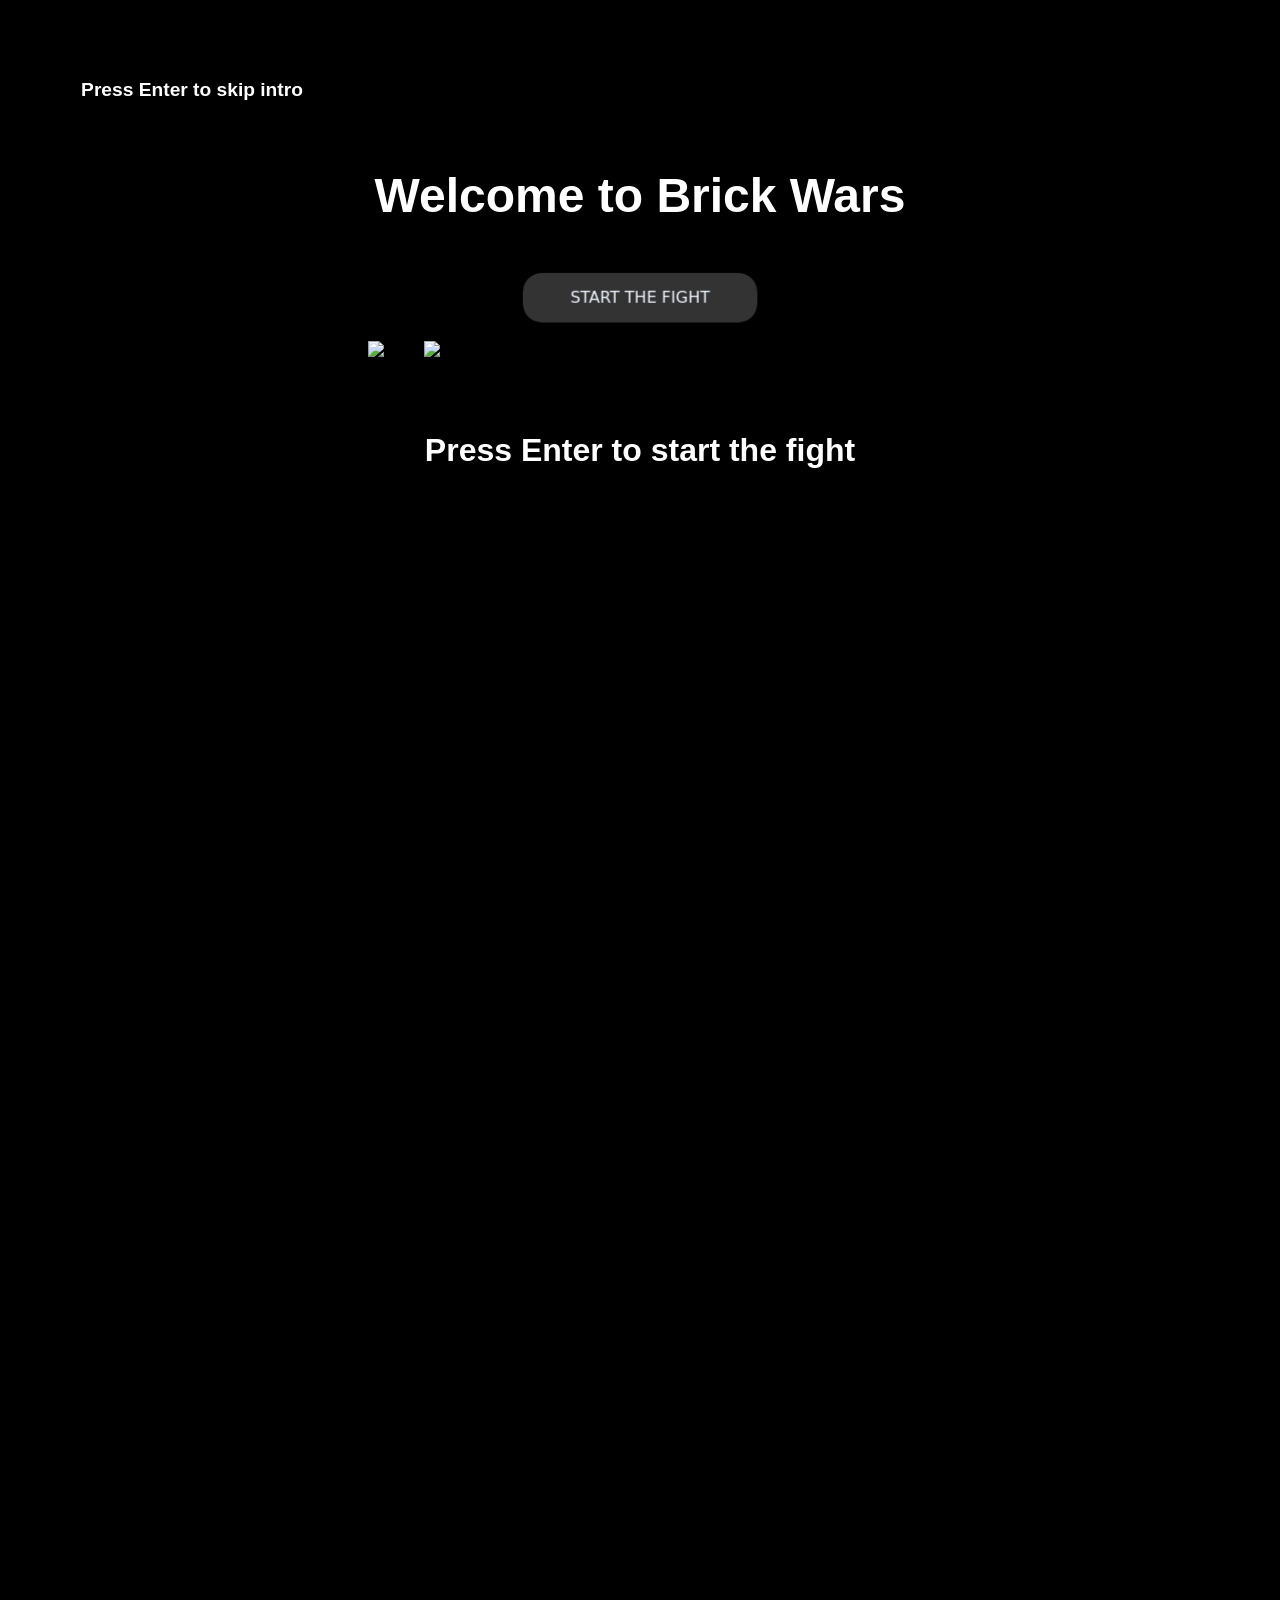
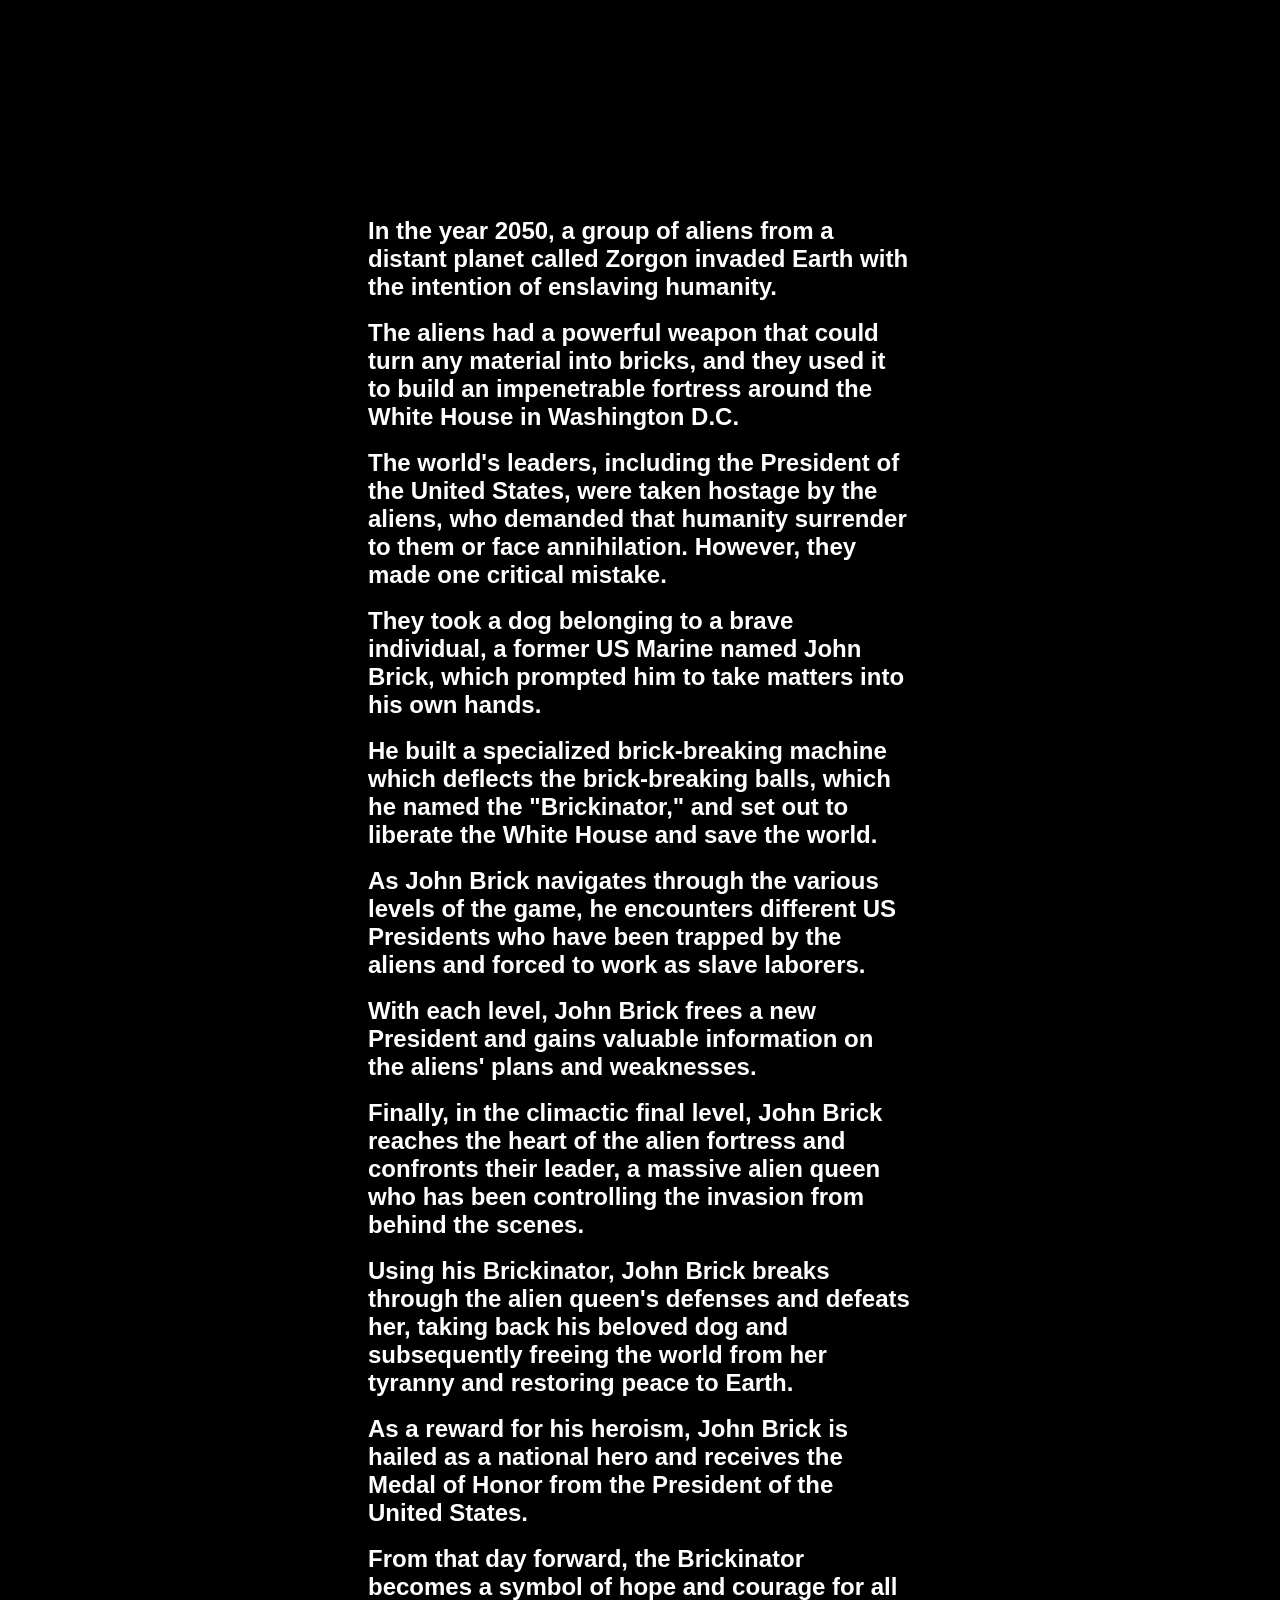
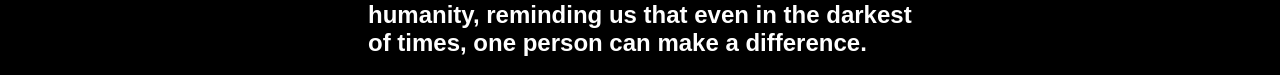
==== index.html @ 21482c84 "styled pause button" ====
<!DOCTYPE html>
<html>
  <head>
    <title>Brick Breaker Game</title>
    <link rel="stylesheet" href="style.css" />
  </head>
  <body>
    <div id="welcome">
      <h1>Welcome to Brick Wars</h1>
      <div class="button">
        <button class="btn-101" id="start-game-btn" class="startthefight">
          START THE FIGHT
          <svg>
            <defs>
              <filter id="glow">
                <fegaussianblur
                  result="coloredBlur"
                  stddeviation="5"
                ></fegaussianblur>
                <femerge>
                  <femergenode in="coloredBlur"></femergenode>
                  <femergenode in="coloredBlur"></femergenode>
                  <femergenode in="coloredBlur"></femergenode>
                  <femergenode in="SourceGraphic"></femergenode>
                </femerge>
              </filter>
            </defs>
            <rect />
          </svg>
        </button>
      </div>
    </div>
    <h2 id="skipintro" class="fade-in-out">Press Enter to skip intro</h2>
    <div id="scroll-container">
      <div class="starwars-demo">
        <img src="./images/brick.png" id="star" alt="Brick" />
        <img src="./images/wars.png" id="wars" alt="Wars" />
        <div id="scroll-text">
          <h2>
            In the year 2050, a group of aliens from a distant planet called
            Zorgon invaded Earth with the intention of enslaving humanity.
          </h2>
          <br />
          <h2>
            The aliens had a powerful weapon that could turn any material into
            bricks, and they used it to build an impenetrable fortress around
            the White House in Washington D.C.
          </h2>
          <br />
          <h2>
            The world's leaders, including the President of the United States,
            were taken hostage by the aliens, who demanded that humanity
            surrender to them or face annihilation. However, they made one
            critical mistake.
          </h2>
          <br />
          <h2>
            They took a dog belonging to a brave individual, a former US Marine
            named John Brick, which prompted him to take matters into his own
            hands.
          </h2>
          <br />
          <h2>
            He built a specialized brick-breaking machine which deflects the
            brick-breaking balls, which he named the "Brickinator," and set out
            to liberate the White House and save the world.
          </h2>
          <br />
          <h2>
            As John Brick navigates through the various levels of the game, he
            encounters different US Presidents who have been trapped by the
            aliens and forced to work as slave laborers.
          </h2>
          <br />
          <h2>
            With each level, John Brick frees a new President and gains valuable
            information on the aliens' plans and weaknesses.
          </h2>
          <br />
          <h2>
            Finally, in the climactic final level, John Brick reaches the heart
            of the alien fortress and confronts their leader, a massive alien
            queen who has been controlling the invasion from behind the scenes.
          </h2>
          <br />
          <h2>
            Using his Brickinator, John Brick breaks through the alien queen's
            defenses and defeats her, taking back his beloved dog and
            subsequently freeing the world from her tyranny and restoring peace
            to Earth.
          </h2>
          <br />
          <h2>
            As a reward for his heroism, John Brick is hailed as a national hero
            and receives the Medal of Honor from the President of the United
            States.
          </h2>
          <br />
          <h2>
            From that day forward, the Brickinator becomes a symbol of hope and
            courage for all humanity, reminding us that even in the darkest of
            times, one person can make a difference.
          </h2>
          <br />
        </div>
      </div>
    </div>
    <h1 id="start" class="fade-in-out">Press Enter to start the fight</h1>
    <div id="pauseModal" class="modal" style="display: none">
      <div class="modal-content">
        <h2>Paused</h2>
        <div class="modal-buttons">
          <!-- <div class="modal-button"> -->
          <button class="btn-101" id="resume-game-btn" onclick="resume()">
            Resume
            <svg>
              <defs>
                <filter id="glow">
                  <fegaussianblur
                    result="coloredBlur"
                    stddeviation="5"
                  ></fegaussianblur>
                  <femerge>
                    <femergenode in="coloredBlur"></femergenode>
                    <femergenode in="coloredBlur"></femergenode>
                    <femergenode in="coloredBlur"></femergenode>
                    <femergenode in="SourceGraphic"></femergenode>
                  </femerge>
                </filter>
              </defs>
              <rect />
            </svg>
          </button>
          <button class="btn-101" id="restart-game-btn" onclick="restart()">
            Restart
            <svg>
              <defs>
                <filter id="glow">
                  <fegaussianblur
                    result="coloredBlur"
                    stddeviation="5"
                  ></fegaussianblur>
                  <femerge>
                    <femergenode in="coloredBlur"></femergenode>
                    <femergenode in="coloredBlur"></femergenode>
                    <femergenode in="coloredBlur"></femergenode>
                    <femergenode in="SourceGraphic"></femergenode>
                  </femerge>
                </filter>
              </defs>
              <rect />
            </svg>
          </button>
          <button class="btn-101" id="get-rick-rolled-game-btn" onclick="quit()">
            Quit
            <svg>
              <defs>
                <filter id="glow">
                  <fegaussianblur
                    result="coloredBlur"
                    stddeviation="5"
                  ></fegaussianblur>
                  <femerge>
                    <femergenode in="coloredBlur"></femergenode>
                    <femergenode in="coloredBlur"></femergenode>
                    <femergenode in="coloredBlur"></femergenode>
                    <femergenode in="SourceGraphic"></femergenode>
                  </femerge>
                </filter>
              </defs>
              <rect />
            </svg>
          </button>
          <!-- </div> -->
          <!-- <button class="modal-button" onclick="restart()">Restart</button>
          <button class="modal-button" onclick="quit()">Quit</button> -->
        </div>
      </div>
    </div>
    <div id="game-container">
      <div>
        <div id="game-screen">
          <div class="grid"></div>
          <div id="ball"></div>
          <div id="paddle"></div>
        </div>
        <div id="game-info">
          <div id="timer">Time: 180</div>
          <div id="score">Score: 0</div>
          <div id="lives">Lives: 3</div>
          <button id="pause-btn" onclick="showModal()">Pause</button>
          <!-- <button class="btn-101" id="pause-game-btn" onclick="showModal()">
            Pause
            <svg>
              <defs>
                <filter id="glow">
                  <fegaussianblur
                    result="coloredBlur"
                    stddeviation="5"
                  ></fegaussianblur>
                  <femerge>
                    <femergenode in="coloredBlur"></femergenode>
                    <femergenode in="coloredBlur"></femergenode>
                    <femergenode in="coloredBlur"></femergenode>
                    <femergenode in="SourceGraphic"></femergenode>
                  </femerge>
                </filter>
              </defs>
              <rect />
            </svg>
          </button> -->
        </div>
        <div id="pause-menu">
          <h2>Paused</h2>
          <button id="continue-btn">Continue</button>
          <button id="restart-btn">Restart</button>
        </div>
      </div>
    </div>
    <script src="game.js"></script>
    <script src="intro.js"></script>
  </body>
</html>
---- style.css ----
@font-face {
  font-family: "Blanka";
  src: url("fonts/Blanka.otf") format("opentype");
}

* {
  margin: 0;
  padding: 0;
  box-sizing: border-box;
  /* font-family: "Blanka", sans-serif; */
}
body {
  /* background-color: #000;
  color: #fff; */
  font-family: "Blanka", sans-serif;
}

#welcome {
  position: absolute;
  top: 30%;
  left: 50%;
  transform: translate(-50%, -50%);
  text-align: center;
  z-index: 999;
}

#welcome h1 {
  font-size: 3em;
  color: #fff;
}

#welcome p {
  font-size: 1.5em;
  color: #fff;
  margin-top: 20px;
}
#skipintro {
  position: absolute;
  top: 10%;
  left: 15%;
  transform: translate(-50%, -50%);
  text-align: center;
  font-size: 1.2em;
  z-index: 999;
  /* visibility: hidden; */
}
.fade-in-out {
  animation: fadeInOut 2s ease-in-out infinite;
}

@keyframes fadeInOut {
  0% {
    opacity: 0;
  }
  50% {
    opacity: 1;
  }
  100% {
    opacity: 0;
  }
}

.modal {
  position: fixed;
  top: 0;
  left: 0;
  right: 0;
  bottom: 0;
  background-color: rgba(0, 0, 0, 0.5);
  display: flex;
  align-items: center;
  justify-content: center;
  z-index: 999;
}

.modal-content {
  background-color: #333;
  padding: 20px;
  border-radius: 5px;
  box-shadow: 0 2px 4px rgba(0, 0, 0, 0.5);
  display: flex;
  flex-direction: column;
  align-items: center;
}

.modal-content h2 {
  margin-top: 0;
  color: #000;
}

.modal-buttons {
  display: flex;
  flex-direction: row;
  margin-top: 20px;
  /* margin-left: 10px; */
  /* background-color: #333; */
  /* color: #333; */
}

.modal-button {
  margin: 0 10px;
  padding: 10px 20px;
  background-color: #4caf50;
  color: #fff;
  border: none;
  border-radius: 3px;
  cursor: pointer;
  font-size: 16px;
  transition: background-color 0.2s ease;
}

.modal-button:hover {
  background-color: #3e8e41;
}

#start {
  position: absolute;
  top: 50%;
  left: 50%;
  transform: translate(-50%, -50%);
  text-align: center;
  z-index: 999;
}

#game-container {
  display: flex;
  flex-direction: column;
  justify-content: center;
  align-items: center;
  height: 100vh;
  /*background-color: #f2f2f2;*/
  background: #000 url(//cssanimation.rocks/demo/starwars/images/bg.jpg);
  visibility: hidden;
}

.grid {
  position: absolute;
  width: 100%;
  height: 100%;
}

#game-screen {
  position: relative;
  /* align-items: center; */
  width: 400px;
  height: 500px;
  background-color: #333;
  border: 2px solid #000;
}

/* #ball {
  position: absolute;
  top: 240px;
  left: 190px;
  width: 20px;
  height: 20px;
  border-radius: 50%;
  background-color: #f00;
} */

#ball {
  position: absolute;
  width: 20px;
  height: 20px;
  border-radius: 50%;
  background-color: red;
  top: 150px;
  left: 280px;
}

#paddle {
  position: absolute;
  bottom: 10px;
  left: 170px;
  width: 60px;
  height: 10px;
  background-color: #fff;
}

.brick {
  position: absolute;
  width: 40px;
  height: 20px;
  background-color: #00f;
  border: 1px solid #fff;
  /* add more styles here */
}

.powerup {
  position: absolute;
  width: 20px;
  height: 20px;
  background-color: rgb(18, 171, 177);
  border: 1px solid #fff;
  /* add more styles here */
}

#game-info {
  display: flex;
  justify-content: space-between;
  align-items: center;
  width: 400px;
  margin-top: 20px;
  padding: 10px;
  background-color: #fff;
  border: 2px solid #000;
}

#pause-btn {
  font-size: 16px;
  padding: 10px;
  background-color: #fff;
  border: 2px solid #000;
  cursor: pointer;
}

#pause-menu {
  display: none;
  position: absolute;
  top: 180px;
  left: 80px;
  width: 240px;
  padding: 20px;
  background-color: #fff;
  border: 2px solid #000;
  text-align: center;
}

#pause-menu h2 {
  font-size: 24px;
  margin-bottom: 20px;
}

#pause-menu button {
  font-size: 16px;
  padding: 10px;
  margin: 10px;
  background-color: #fff;
  border: 2px solid #000;
  cursor: pointer;
}

/* button */
.button {
  display: inline-block;
  padding: 50px 20px;
  /* font-size: 20px; */
}
.btn-101,
.btn-101 *,
.btn-101 :after,
.btn-101 :before,
.btn-101:after,
.btn-101:before {
  border: 0 solid;
  box-sizing: border-box;
}
.btn-101 {
  -webkit-tap-highlight-color: transparent;
  -webkit-appearance: button;
  background-color: #000;
  background-image: none;
  color: #fff;
  font-family: ui-sans-serif, system-ui, -apple-system, BlinkMacSystemFont,
    Segoe UI, Roboto, Helvetica Neue, Arial, Noto Sans, sans-serif,
    Apple Color Emoji, Segoe UI Emoji, Segoe UI Symbol, Noto Color Emoji;
  font-size: 100%;
  font-weight: 900;
  line-height: 1.5;
  margin: 0;
  -webkit-mask-image: -webkit-radial-gradient(#000, #fff);
  padding: 0;
  text-transform: uppercase;
}
.btn-101:disabled {
  cursor: default;
}
.btn-101:-moz-focusring {
  outline: auto;
}
.btn-101 svg {
  vertical-align: middle;
}
.btn-101 [hidden] {
  display: none;
}
.btn-101 {
  --thickness: 0.3rem;
  --roundness: 1.2rem;
  --color: #eff6ff;
  --opacity: 0.6;
  -webkit-backdrop-filter: blur(100px);
  backdrop-filter: blur(100px);
  background: none;
  background: hsla(0, 0%, 100%, 0.2);
  border: none;
  border-radius: var(--roundness);
  color: var(--color);
  cursor: pointer;
  display: block;
  /* font-family: Poppins, "sans-serif"; */
  font-size: 1rem;
  font-weight: 500;
  padding: 0.8rem 3rem;
  position: relative;
}
.btn-101:hover {
  background: hsla(0, 0%, 100%, 0.3);
  filter: brightness(1.2);
}
.btn-101:active {
  --opacity: 0;
  background: hsla(0, 0%, 100%, 0.1);
}
.btn-101 svg {
  border-radius: var(--roundness);
  display: block;
  filter: url(#glow);
  height: 100%;
  left: 0;
  position: absolute;
  top: 0;
  width: 100%;
}
.btn-101 rect {
  fill: none;
  stroke: var(--color);
  stroke-width: var(--thickness);
  rx: var(--roundness);
  stroke-linejoin: round;
  stroke-dasharray: 185%;
  stroke-dashoffset: 80;
  -webkit-animation: snake 2s linear infinite;
  animation: snake 2s linear infinite;
  -webkit-animation-play-state: paused;
  animation-play-state: paused;
  height: 100%;
  opacity: 0;
  transition: opacity 0.2s;
  width: 100%;
}
.btn-101:hover rect {
  -webkit-animation-play-state: running;
  animation-play-state: running;
  opacity: var(--opacity);
}
@-webkit-keyframes snake {
  to {
    stroke-dashoffset: 370%;
  }
}
@keyframes snake {
  to {
    stroke-dashoffset: 370%;
  }
}

/* Animation properties */
.star {
  animation-fill-mode: forwards;
  animation-iteration-count: 1;
  animation: star 10s ease-out;
}

.wars {
  animation-fill-mode: forwards;
  animation-iteration-count: 1;
  animation: wars 10s ease-out;
}

.byline span {
  animation: spin-letters 10s linear infinite;
}
.byline {
  animation: move-byline 10s linear infinite;
}
h2 {
  text-decoration-color: #fff;
  color: #fff;
  text-decoration: wavy;
}
h1 {
  text-decoration-color: #fff;
  color: #fff;
}

/* Keyframes */
@keyframes star {
  0% {
    opacity: 0;
    transform: scale(1.5) translateY(-0.75em);
  }
  20% {
    opacity: 1;
  }
  89% {
    opacity: 1;
    transform: scale(1);
  }
  100% {
    opacity: 0;
    transform: translateZ(-1000em);
    display: none;
  }
}

@keyframes wars {
  0% {
    opacity: 0;
    transform: scale(1.5) translateY(0.5em);
  }
  20% {
    opacity: 1;
  }
  90% {
    opacity: 1;
    transform: scale(1);
  }
  100% {
    opacity: 0;
    transform: translateZ(-1000em);
  }
}
/* 
@keyframes spin-letters {
  0%,
  10% {
    opacity: 0;
    transform: rotateY(90deg);
  }
  30% {
    opacity: 1;
  }
  70%,
  86% {
    transform: rotateY(0);
    opacity: 1;
  }
  95%,
  100% {
    opacity: 0;
  }
} */

/* @keyframes move-byline {
  0% {
    transform: translateZ(5em);
  }
  100% {
    transform: translateZ(0);
  }
} */
#container-cover {
  overflow: hidden;
}
body {
  max-height: 100vh;
  overflow: hidden;
}

/* Make the 3D work on the container */
.starwars-demo {
  perspective: 800px;
  transform-style: preserve3d;
}

/* General styles and layout */
body {
  background: #000 url(//cssanimation.rocks/demo/starwars/images/bg.jpg);
}

.starwars-demo {
  height: 17em;
  left: 50%;
  position: absolute;
  top: 53%;
  transform: translate(-50%, -50%);
  width: 34em;
}

.byline span {
  display: inline-block;
}

img {
  width: 100%;
}

.star,
.wars,
.byline {
  position: absolute;
}

.star {
  top: -0.75em;
}

.wars {
  bottom: -0.5em;
}

.byline {
  color: #fff;
  font-family: "ITC Serif Gothic", Lato;
  font-size: 2.25em;
  left: -2em;
  letter-spacing: 0.4em;
  right: -2em;
  text-align: center;
  text-transform: uppercase;
  top: 29%;
}

/*** Media queries for adjusting to different screen sizes ***/

@media only screen and (max-width: 600px) {
  .starwars-demo {
    font-size: 10px;
  }
}

@media only screen and (max-width: 480px) {
  .starwars-demo {
    font-size: 7px;
  }
}

#scroll-container {
  border: 3px solid black;
  border-radius: 5px;
  overflow: hidden;
  font-size: medium;
  /* display: none; */
}
#scroll-text {
  /* animation properties */
  -moz-transform: translateY(100%);
  -webkit-transform: translateY(100%);
  transform: translateY(100%);

  /* -moz-animation: scroll 70s linear;
  -webkit-animation: scroll 70s linear;
  animation: scroll 70s linear; */
}
.scroll-animation {
  animation: scroll 90s linear;
  -moz-animation: scroll 90s linear;
  -webkit-animation: scroll 90s linear;
}

/* for Firefox */
@-moz-keyframes scroll {
  from {
    -moz-transform: translateY(40%);
  }
  to {
    -moz-transform: translateY(-100%);
  }
}

/* for Chrome */
@-webkit-keyframes scroll {
  from {
    -webkit-transform: translateY(40%);
  }
  to {
    -webkit-transform: translateY(-100%);
  }
}

@keyframes scroll {
  from {
    -moz-transform: translateY(40%);
    -webkit-transform: translateY(40%);
    transform: translateY(40%);
  }
  to {
    -moz-transform: translateY(-100%);
    -webkit-transform: translateY(-100%);
    transform: translateY(-100%);
  }
}
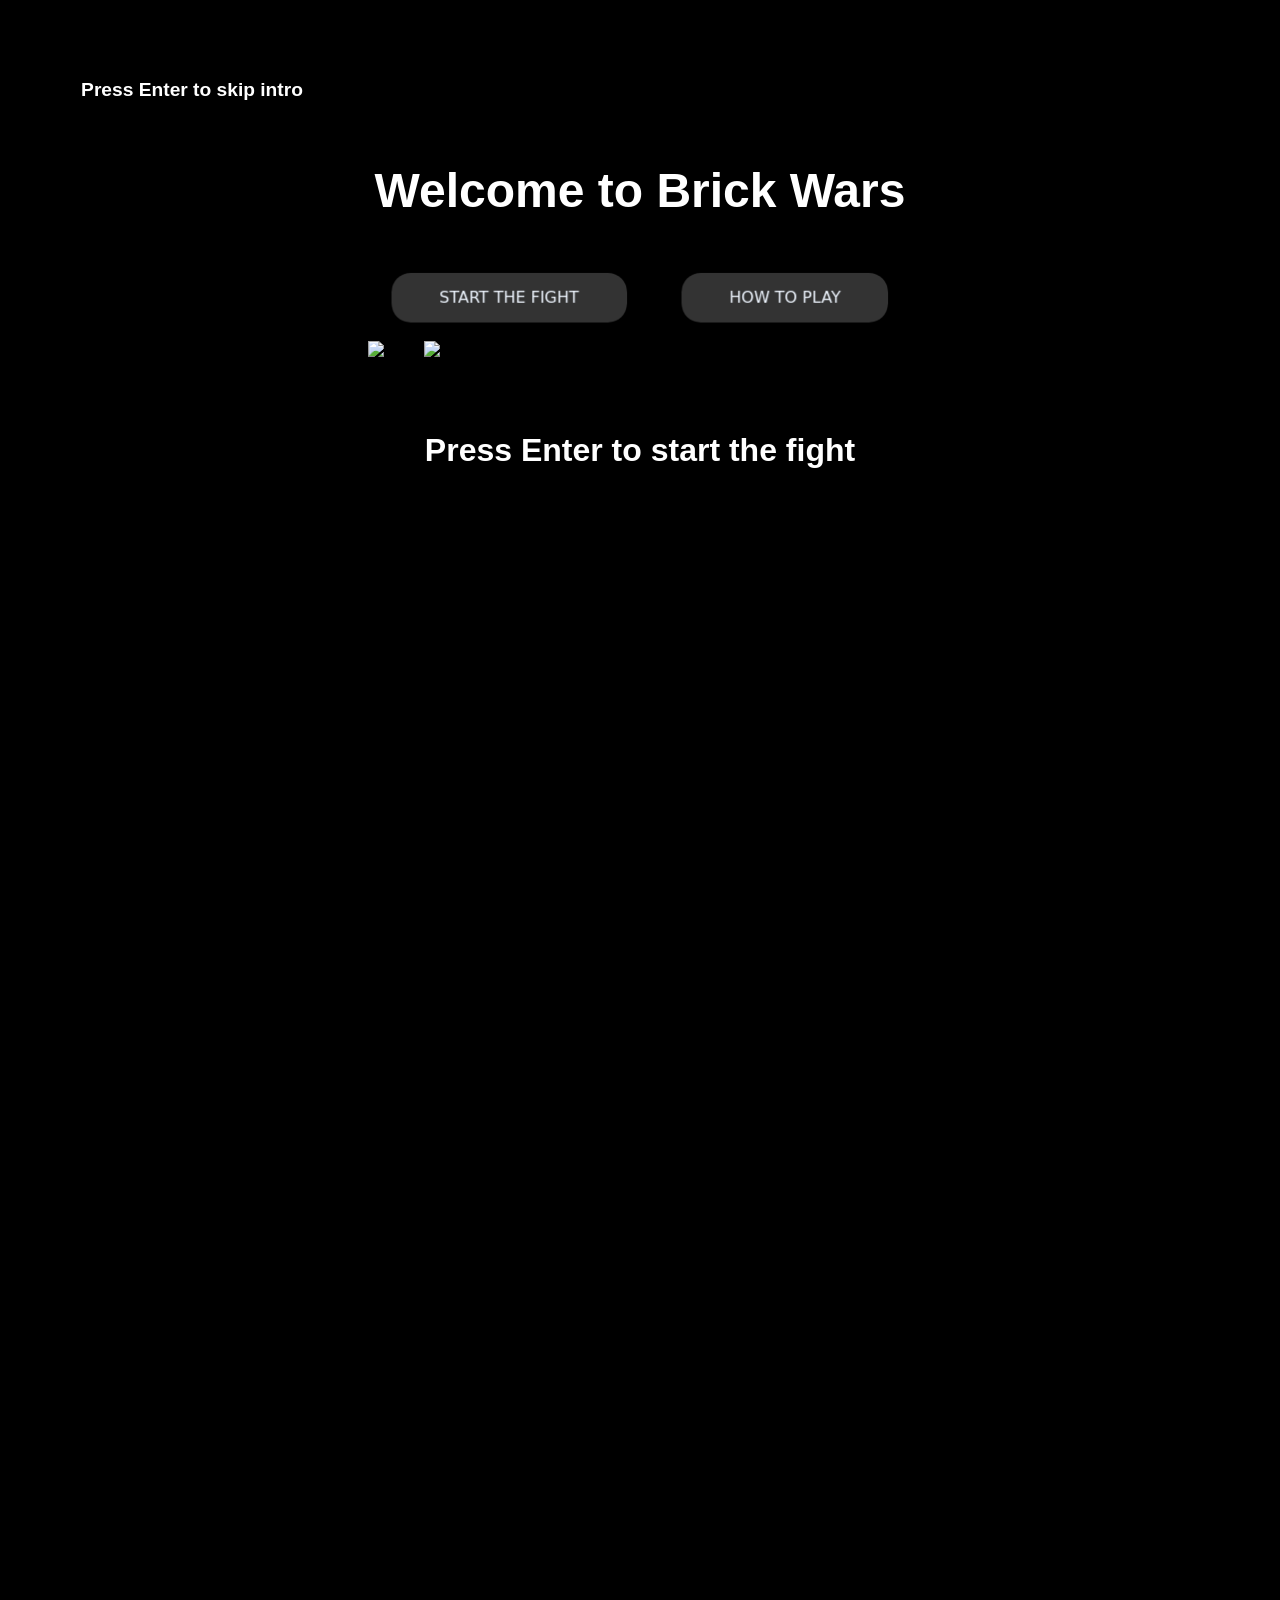
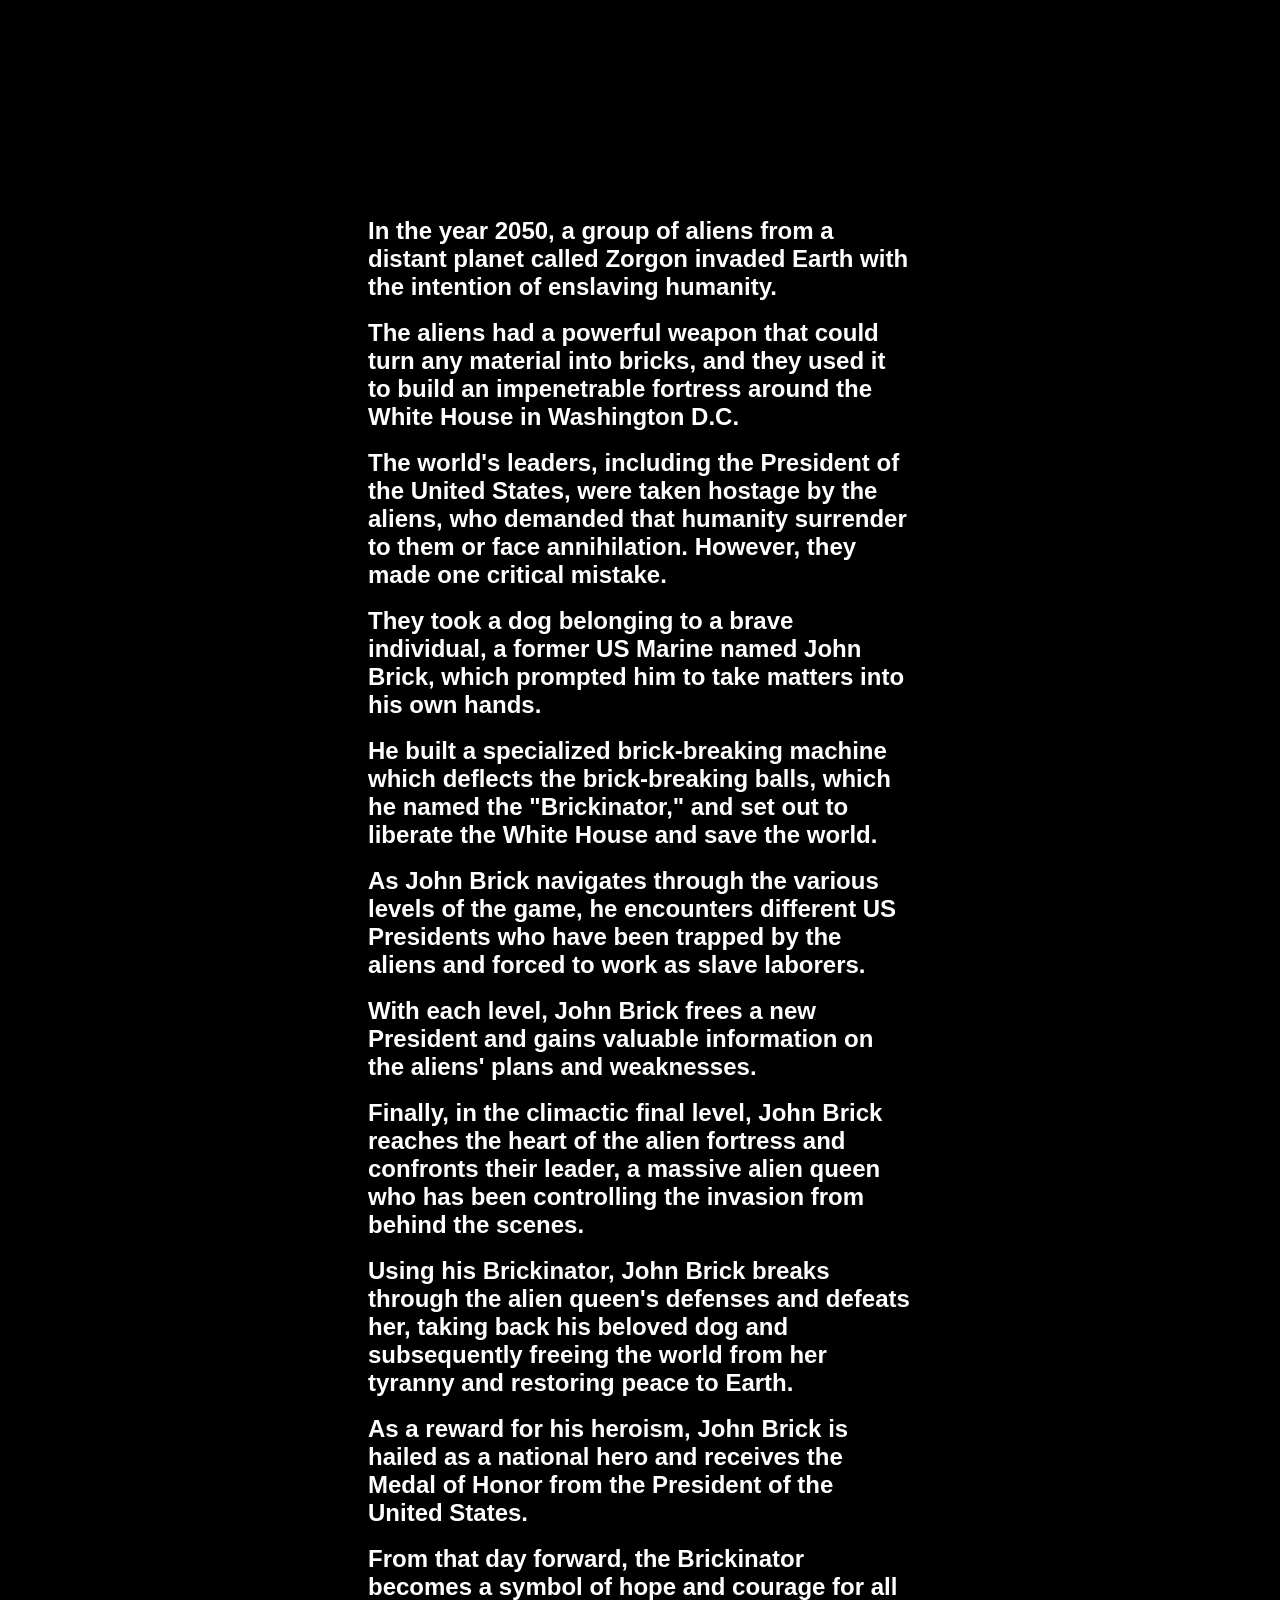
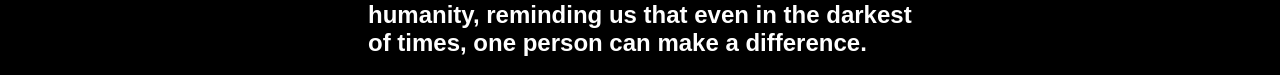
==== commit 72cec14e: "added how to play modal to html" ====
--- a/index.html
+++ b/index.html
@@ -29,6 +29,33 @@
           </svg>
         </button>
       </div>
+      <div class="button" onclick="">
+        <button
+          class="btn-101"
+          id="start-game-btn"
+          class="startthefight"
+          onclick="howtoplay()"
+        >
+          HOW TO PLAY
+          <svg>
+            <defs>
+              <filter id="glow">
+                <fegaussianblur
+                  result="coloredBlur"
+                  stddeviation="5"
+                ></fegaussianblur>
+                <femerge>
+                  <femergenode in="coloredBlur"></femergenode>
+                  <femergenode in="coloredBlur"></femergenode>
+                  <femergenode in="coloredBlur"></femergenode>
+                  <femergenode in="SourceGraphic"></femergenode>
+                </femerge>
+              </filter>
+            </defs>
+            <rect />
+          </svg>
+        </button>
+      </div>
     </div>
     <h2 id="skipintro" class="fade-in-out">Press Enter to skip intro</h2>
     <div id="scroll-container">
@@ -106,13 +133,31 @@
       </div>
     </div>
     <h1 id="start" class="fade-in-out">Press Enter to start the fight</h1>
-    <div id="pauseModal" class="modal" style="display: none">
+    <div id="howto" class="modal" style="display: none">
       <div class="modal-content">
-        <h2>Paused</h2>
+        <h1>How to play</h1>
+        <br />
+        <h3>Objective</h3>
+        <p>Break all the bricks to win the game</p>
+        <br />
+        <h3>Movement</h3>
+        <p>Move the paddle by pressing left or right arrow key</p>
+        <p>Release the ball by pressing spacebar</p>
+        <br />
+        <h3>Powerups</h3>
+        <p>Lorem ipsum dolor sit amet consectetur adipisicing elit.</p>
+        <br />
+        <h3>Physics</h3>
+        <p>
+          The ball bounces at a greater angle depending
+          <br />
+          on how far out it hits the paddle
+        </p>
+
         <div class="modal-buttons">
           <!-- <div class="modal-button"> -->
-          <button class="btn-101" id="resume-game-btn" onclick="resume()">
-            Resume
+          <button class="btn-101" id="resume-game-btn" onclick="howclose()">
+            Close
             <svg>
               <defs>
                 <filter id="glow">
@@ -131,50 +176,100 @@
               <rect />
             </svg>
           </button>
-          <button class="btn-101" id="restart-game-btn" onclick="restart()">
-            Restart
-            <svg>
-              <defs>
-                <filter id="glow">
-                  <fegaussianblur
-                    result="coloredBlur"
-                    stddeviation="5"
-                  ></fegaussianblur>
-                  <femerge>
-                    <femergenode in="coloredBlur"></femergenode>
-                    <femergenode in="coloredBlur"></femergenode>
-                    <femergenode in="coloredBlur"></femergenode>
-                    <femergenode in="SourceGraphic"></femergenode>
-                  </femerge>
-                </filter>
-              </defs>
-              <rect />
-            </svg>
-          </button>
-          <button class="btn-101" id="get-rick-rolled-game-btn" onclick="quit()">
-            Quit
-            <svg>
-              <defs>
-                <filter id="glow">
-                  <fegaussianblur
-                    result="coloredBlur"
-                    stddeviation="5"
-                  ></fegaussianblur>
-                  <femerge>
-                    <femergenode in="coloredBlur"></femergenode>
-                    <femergenode in="coloredBlur"></femergenode>
-                    <femergenode in="coloredBlur"></femergenode>
-                    <femergenode in="SourceGraphic"></femergenode>
-                  </femerge>
-                </filter>
-              </defs>
-              <rect />
-            </svg>
-          </button>
-          <!-- </div> -->
-          <!-- <button class="modal-button" onclick="restart()">Restart</button>
+        </div>
+      </div>
+    </div>
+    <div id="pauseModal" class="modal" style="display: none">
+      <div class="modal-content">
+        <h2>Paused</h2>
+        <br>
+        <!-- <div class="modal-buttons"> -->
+        <!-- <div class="modal-button"> -->
+        <button class="btn-101" id="resume-game-btn" onclick="resume()">
+          Resume
+          <svg>
+            <defs>
+              <filter id="glow">
+                <fegaussianblur
+                  result="coloredBlur"
+                  stddeviation="5"
+                ></fegaussianblur>
+                <femerge>
+                  <femergenode in="coloredBlur"></femergenode>
+                  <femergenode in="coloredBlur"></femergenode>
+                  <femergenode in="coloredBlur"></femergenode>
+                  <femergenode in="SourceGraphic"></femergenode>
+                </femerge>
+              </filter>
+            </defs>
+            <rect />
+          </svg>
+        </button>
+        <button class="btn-101" id="restart-game-btn" onclick="restart()">
+          Restart
+          <svg>
+            <defs>
+              <filter id="glow">
+                <fegaussianblur
+                  result="coloredBlur"
+                  stddeviation="5"
+                ></fegaussianblur>
+                <femerge>
+                  <femergenode in="coloredBlur"></femergenode>
+                  <femergenode in="coloredBlur"></femergenode>
+                  <femergenode in="coloredBlur"></femergenode>
+                  <femergenode in="SourceGraphic"></femergenode>
+                </femerge>
+              </filter>
+            </defs>
+            <rect />
+          </svg>
+        </button>
+        <button class="btn-101" id="resume-game-btn" onclick="howtoplay()">
+          How to play
+          <svg>
+            <defs>
+              <filter id="glow">
+                <fegaussianblur
+                  result="coloredBlur"
+                  stddeviation="5"
+                ></fegaussianblur>
+                <femerge>
+                  <femergenode in="coloredBlur"></femergenode>
+                  <femergenode in="coloredBlur"></femergenode>
+                  <femergenode in="coloredBlur"></femergenode>
+                  <femergenode in="SourceGraphic"></femergenode>
+                </femerge>
+              </filter>
+            </defs>
+            <rect />
+          </svg>
+        </button>
+        <button class="btn-101" id="get-rick-rolled-game-btn" onclick="quit()">
+          Quit
+          <svg>
+            <defs>
+              <filter id="glow">
+                <fegaussianblur
+                  result="coloredBlur"
+                  stddeviation="5"
+                ></fegaussianblur>
+                <femerge>
+                  <femergenode in="coloredBlur"></femergenode>
+                  <femergenode in="coloredBlur"></femergenode>
+                  <femergenode in="coloredBlur"></femergenode>
+                  <femergenode in="SourceGraphic"></femergenode>
+                </femerge>
+              </filter>
+            </defs>
+            <rect />
+          </svg>
+        </button>
+
+        <!-- </div> -->
+        <!-- <button class="modal-button" onclick="restart()">Restart</button>
           <button class="modal-button" onclick="quit()">Quit</button> -->
-        </div>
+        <!-- </div> -->
       </div>
     </div>
     <div id="game-container">
@@ -189,32 +284,12 @@
           <div id="score">Score: 0</div>
           <div id="lives">Lives: 3</div>
           <button id="pause-btn" onclick="showModal()">Pause</button>
-          <!-- <button class="btn-101" id="pause-game-btn" onclick="showModal()">
-            Pause
-            <svg>
-              <defs>
-                <filter id="glow">
-                  <fegaussianblur
-                    result="coloredBlur"
-                    stddeviation="5"
-                  ></fegaussianblur>
-                  <femerge>
-                    <femergenode in="coloredBlur"></femergenode>
-                    <femergenode in="coloredBlur"></femergenode>
-                    <femergenode in="coloredBlur"></femergenode>
-                    <femergenode in="SourceGraphic"></femergenode>
-                  </femerge>
-                </filter>
-              </defs>
-              <rect />
-            </svg>
-          </button> -->
-        </div>
-        <div id="pause-menu">
+        </div>
+        <!-- <div id="pause-menu">
           <h2>Paused</h2>
           <button id="continue-btn">Continue</button>
           <button id="restart-btn">Restart</button>
-        </div>
+        </div> -->
       </div>
     </div>
     <script src="game.js"></script>
--- a/style.css
+++ b/style.css
@@ -74,7 +74,7 @@
 }
 
 .modal-content {
-  background-color: #333;
+  background-color: #322e2e;
   padding: 20px;
   border-radius: 5px;
   box-shadow: 0 2px 4px rgba(0, 0, 0, 0.5);
@@ -85,7 +85,8 @@
 
 .modal-content h2 {
   margin-top: 0;
-  color: #000;
+  color: #ffffff;
+  animation: fadeInOut 2s ease-in-out infinite;
 }
 
 .modal-buttons {
@@ -208,10 +209,29 @@
 
 #pause-btn {
   font-size: 16px;
+  font-family: ui-sans-serif, system-ui, -apple-system, BlinkMacSystemFont,
+    Segoe UI, Roboto, Helvetica Neue, Arial, Noto Sans, sans-serif,
+    Apple Color Emoji, Segoe UI Emoji, Segoe UI Symbol, Noto Color Emoji;
   padding: 10px;
   background-color: #fff;
   border: 2px solid #000;
   cursor: pointer;
+  -webkit-animation: snake 2s linear infinite;
+  animation: snake 2s linear infinite;
+  -webkit-animation-play-state: paused;
+  animation-play-state: paused;
+}
+#pause-btn:hover {
+  background-image: url(./images/yoda.jpg);
+  background-repeat: no-repeat;
+  background-position: center;
+  background-color: transparent;
+  background-size: cover;
+  border: 2px solid #ffffff00;
+  /* text-indent: -999999px; */
+  /* remove the text */
+  overflow: hidden;
+  color: #00000000;
 }
 
 #pause-menu {
@@ -303,6 +323,7 @@
   font-weight: 500;
   padding: 0.8rem 3rem;
   position: relative;
+  margin: 5px;
 }
 .btn-101:hover {
   background: hsla(0, 0%, 100%, 0.3);
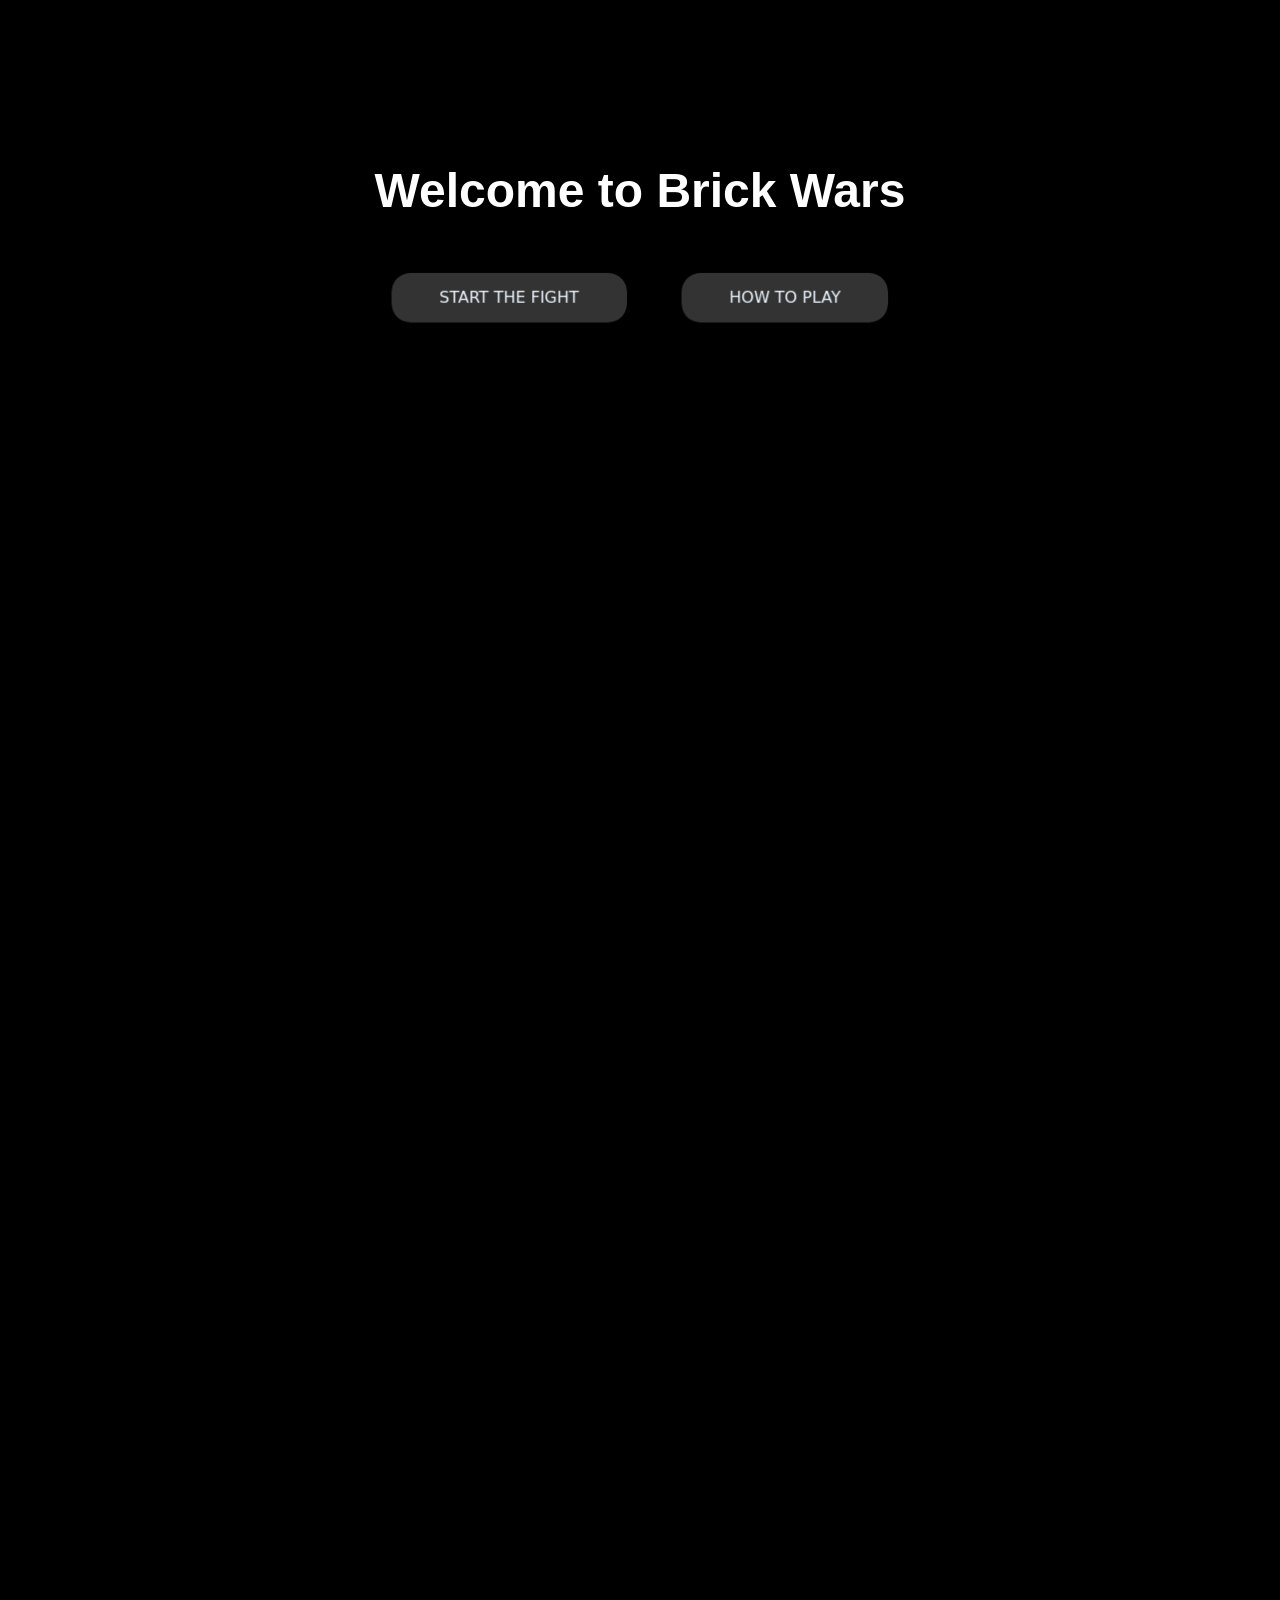
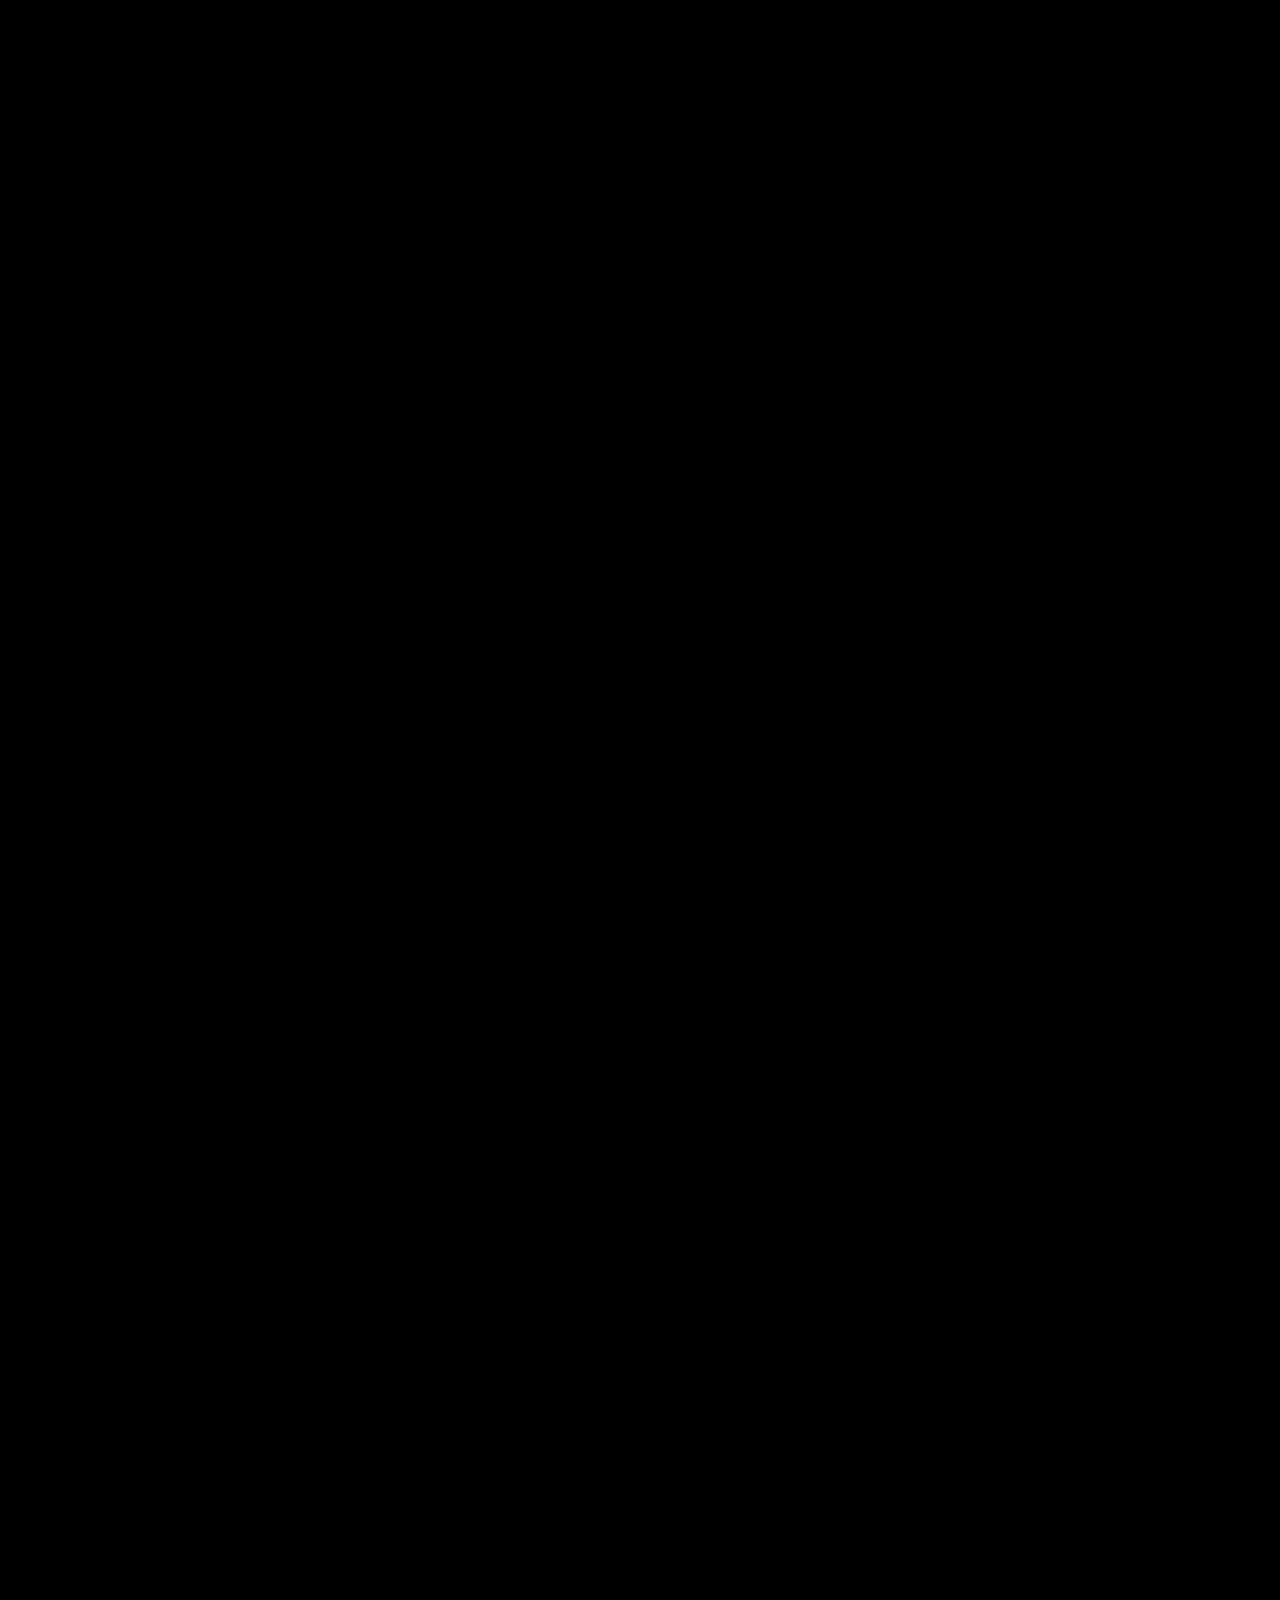
==== commit f9d395cc: "making game over modal" ====
--- a/index.html
+++ b/index.html
@@ -145,17 +145,13 @@
         <p>Release the ball by pressing spacebar</p>
         <br />
         <h3>Powerups</h3>
-        <p>Lorem ipsum dolor sit amet consectetur adipisicing elit.</p>
-        <br />
-        <h3>Physics</h3>
         <p>
-          The ball bounces at a greater angle depending
-          <br />
-          on how far out it hits the paddle
+          <span style="color: rgb(0, 255, 30)">Green</span> = Extra life <br />
+          <span style="color: rgb(242, 210, 0)">Gold</span> = 10 Score<br />
+          <span style="color: rgb(179, 11, 225)">Purple</span> = Extra Time
         </p>
 
         <div class="modal-buttons">
-          <!-- <div class="modal-button"> -->
           <button class="btn-101" id="resume-game-btn" onclick="howclose()">
             Close
             <svg>
@@ -182,9 +178,7 @@
     <div id="pauseModal" class="modal" style="display: none">
       <div class="modal-content">
         <h2>Paused</h2>
-        <br>
-        <!-- <div class="modal-buttons"> -->
-        <!-- <div class="modal-button"> -->
+        <br />
         <button class="btn-101" id="resume-game-btn" onclick="resume()">
           Resume
           <svg>
@@ -265,19 +259,60 @@
             <rect />
           </svg>
         </button>
-
-        <!-- </div> -->
-        <!-- <button class="modal-button" onclick="restart()">Restart</button>
-          <button class="modal-button" onclick="quit()">Quit</button> -->
-        <!-- </div> -->
+      </div>
+    </div>
+    <div id="game-over-modal" class="modal" style="display: none">
+      <div class="modal-content">
+        <h1>Git gud kiddo</h1>
+        <br />
+        <h3>You failed to save the world</h3>
+        <p>Learn how to play or uninstall</p>
+        <div class="modal-buttons">
+          <button class="btn-101" id="restart-game-btn" onclick="restart()">
+            Restart
+            <svg>
+              <defs>
+                <filter id="glow">
+                  <fegaussianblur
+                    result="coloredBlur"
+                    stddeviation="5"
+                  ></fegaussianblur>
+                  <femerge>
+                    <femergenode in="coloredBlur"></femergenode>
+                    <femergenode in="coloredBlur"></femergenode>
+                    <femergenode in="coloredBlur"></femergenode>
+                    <femergenode in="SourceGraphic"></femergenode>
+                  </femerge>
+                </filter>
+              </defs>
+              <rect />
+            </svg>
+          </button>
+        </div>
       </div>
     </div>
     <div id="game-container">
       <div>
         <div id="game-screen">
+          <div id="elprimo" class="elprimo-modal" style="display: none">
+            <div class="elprimo-modal-content">
+              <video
+                id="myVideo"
+                width="320"
+                height="240"
+                src="./videos/elprimo.mp4"
+                type="video/mp4"
+              ></video>
+            </div>
+          </div>
           <div class="grid"></div>
           <div id="ball"></div>
           <div id="paddle"></div>
+          <div id="level-modal" style="display: none" class="level-modal">
+            <!-- <div class="modal-content"> -->
+            <h1 id="level-text"></h1>
+            <!-- </div> -->
+          </div>
         </div>
         <div id="game-info">
           <div id="timer">Time: 180</div>
@@ -285,11 +320,6 @@
           <div id="lives">Lives: 3</div>
           <button id="pause-btn" onclick="showModal()">Pause</button>
         </div>
-        <!-- <div id="pause-menu">
-          <h2>Paused</h2>
-          <button id="continue-btn">Continue</button>
-          <button id="restart-btn">Restart</button>
-        </div> -->
       </div>
     </div>
     <script src="game.js"></script>
--- a/style.css
+++ b/style.css
@@ -44,8 +44,45 @@
   z-index: 999;
   /* visibility: hidden; */
 }
+
+.level-modal{
+  position: absolute;
+  top: 50%;
+  left: 50%;
+  transform: translate(-50%, -50%);
+  text-align: center;
+  z-index: 999;
+  /* visibility: hidden; */
+}
+
 .fade-in-out {
   animation: fadeInOut 2s ease-in-out infinite;
+}
+
+.fade-in {
+  animation: fadeIn 0.5s;
+}
+
+.fade-out {
+  animation: fadeOut 0.5s;
+}
+
+@keyframes fadeIn {
+  from {
+    opacity: 0;
+  }
+  to {
+    opacity: 1;
+  }
+}
+
+@keyframes fadeOut {
+  from {
+    opacity: 1;
+  }
+  to {
+    opacity: 0;
+  }
 }
 
 @keyframes fadeInOut {
@@ -81,12 +118,24 @@
   display: flex;
   flex-direction: column;
   align-items: center;
+  text-align: center;
 }
 
 .modal-content h2 {
   margin-top: 0;
   color: #ffffff;
   animation: fadeInOut 2s ease-in-out infinite;
+}
+
+.modal-content h1,
+h3,
+p {
+  font-family: ui-sans-serif, system-ui, -apple-system, BlinkMacSystemFont,
+    Segoe UI, Roboto, Helvetica Neue, Arial, Noto Sans, sans-serif,
+    Apple Color Emoji, Segoe UI Emoji, Segoe UI Symbol, Noto Color Emoji;
+  margin-top: 0;
+  color: #ffffff;
+  /* animation: fadeInOut 2s ease-in-out infinite; */
 }
 
 .modal-buttons {
@@ -187,11 +236,27 @@
   /* add more styles here */
 }
 
-.powerup {
+.powerup1 {
   position: absolute;
   width: 20px;
   height: 20px;
-  background-color: rgb(18, 171, 177);
+  background-color: rgb(0, 255, 30);
+  border: 1px solid #fff;
+  /* add more styles here */
+}
+.powerup2 {
+  position: absolute;
+  width: 20px;
+  height: 20px;
+  background-color: rgb(242, 210, 0);
+  border: 1px solid #fff;
+  /* add more styles here */
+}
+.powerup3 {
+  position: absolute;
+  width: 20px;
+  height: 20px;
+  background-color: rgb(179, 11, 225);
   border: 1px solid #fff;
   /* add more styles here */
 }
